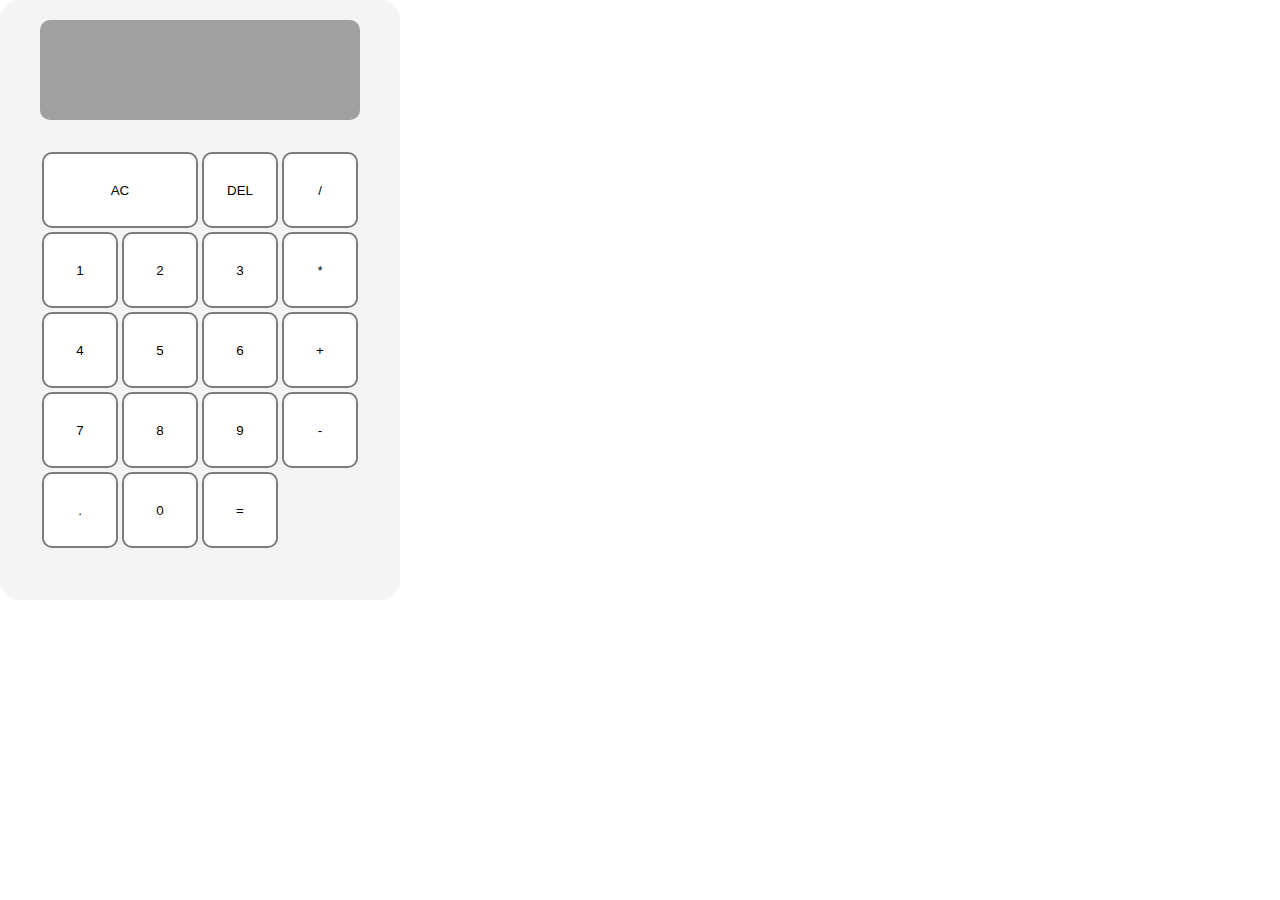
==== calculadora/index.html @ b01d6af9 "Actualizacion" ====
<!DOCTYPE html>
<html lang="en">
<head>
    <meta charset="UTF-8">
    <meta name="viewport" content="width=device-width, initial-scale=1.0">
    <title>calculadora proyecto</title>
    <link rel="stylesheet" href="style.css">
</head>
<body>
    <div class="calculadora">
        <div class="display">
            <div data-valor-superior class="valor-superior"></div>
            <div data-valor-inferior class="valor-inferior"></div>
        </div>

        <button data-borrar-todo class="span2">AC</button>
        <button data-borrar>DEL</button>
        <button data-operador>/</button>
        <button data-numero>1</button>
        <button data-numero>2</button>
        <button data-numero>3</button>
        <button data-operador>*</button>
        <button data-numero>4</button>
        <button data-numero>5</button>
        <button data-numero>6</button>
        <button data-operador>+</button>
        <button data-numero>7</button>
        <button data-numero>8</button>
        <button data-numero>9</button>
        <button data-operador>-</button>
        <button data-numero>.</button>
        <button data-numero>0</button>
        <button data-igual>=</button>
    </div>
    <script src="scrip.js"></script>
</body>
</html>
---- calculadora/style.css ----
*{
    box-sizing: border-box;
    margin: 0;
    padding: 0;
}

.calculadora{
    width: 400px;
    height: 600px;
    background-color: rgb(243, 243, 243);
    display: grid;
    grid-template-columns: repeat(4,80px);
    grid-template-rows: 130px repeat(6,80px);
    justify-content: center;
    border-radius: 20px;
    padding-top: 20px;
} 

.calculadora button{
    font-size: 1.5 rem;
    background-color: rgb(255, 255, 255);
    border-radius: 10px;
    border: 2px #7d7d7d solid;
    margin: 2px;
}

.display{
    height: 100px;
    background-color: #7d7d7d;
    opacity: .7;
    grid-column: 1/-1; /*hace que el elemento ocupe todo el espacio*/
    border: 2px #7d7d7d solid;
    border-radius:10px;
}

.span2 {
    grid-column: span 2;
    
}

.valor-superior{

}

.valor-inferior{

}
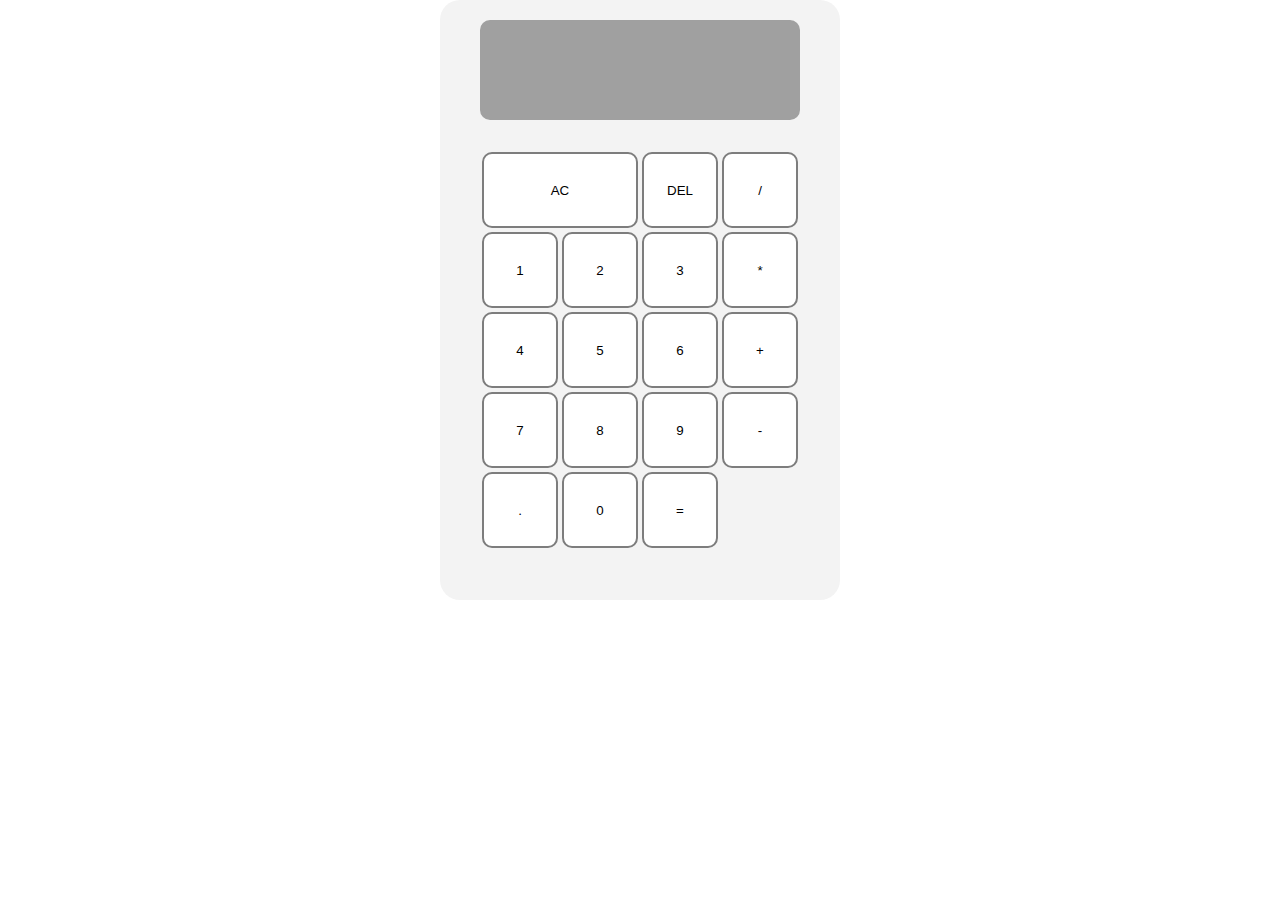
==== commit 3d2294c9: "inicio con codigo js" ====
--- a/calculadora/index.html
+++ b/calculadora/index.html
@@ -1,37 +1,42 @@
 <!DOCTYPE html>
 <html lang="en">
+
 <head>
     <meta charset="UTF-8">
     <meta name="viewport" content="width=device-width, initial-scale=1.0">
     <title>calculadora proyecto</title>
     <link rel="stylesheet" href="style.css">
 </head>
+
 <body>
-    <div class="calculadora">
-        <div class="display">
-            <div data-valor-superior class="valor-superior"></div>
-            <div data-valor-inferior class="valor-inferior"></div>
+    <div class="container">
+        <div class="calculadora">
+            <div class="display">
+                <div data-valor-superior class="valor-superior"></div>
+                <div data-valor-inferior class="valor-inferior"></div>
+            </div>
+
+            <button data-borrar-todo class="span2">AC</button>
+            <button data-borrar>DEL</button>
+            <button data-operador>/</button>
+            <button data-numero>1</button>
+            <button data-numero>2</button>
+            <button data-numero>3</button>
+            <button data-operador>*</button>
+            <button data-numero>4</button>
+            <button data-numero>5</button>
+            <button data-numero>6</button>
+            <button data-operador>+</button>
+            <button data-numero>7</button>
+            <button data-numero>8</button>
+            <button data-numero>9</button>
+            <button data-operador>-</button>
+            <button data-numero>.</button>
+            <button data-numero>0</button>
+            <button data-igual>=</button>
         </div>
-
-        <button data-borrar-todo class="span2">AC</button>
-        <button data-borrar>DEL</button>
-        <button data-operador>/</button>
-        <button data-numero>1</button>
-        <button data-numero>2</button>
-        <button data-numero>3</button>
-        <button data-operador>*</button>
-        <button data-numero>4</button>
-        <button data-numero>5</button>
-        <button data-numero>6</button>
-        <button data-operador>+</button>
-        <button data-numero>7</button>
-        <button data-numero>8</button>
-        <button data-numero>9</button>
-        <button data-operador>-</button>
-        <button data-numero>.</button>
-        <button data-numero>0</button>
-        <button data-igual>=</button>
     </div>
     <script src="scrip.js"></script>
 </body>
+
 </html>--- a/calculadora/style.css
+++ b/calculadora/style.css
@@ -2,6 +2,10 @@
     box-sizing: border-box;
     margin: 0;
     padding: 0;
+}
+.container {
+    display: flex;
+    justify-content: center;
 }
 
 .calculadora{
@@ -24,6 +28,11 @@
     margin: 2px;
 }
 
+.calculadora button:hover {
+    background-color: gray;
+    border: 2px white solid;
+}
+
 .display{
     height: 100px;
     background-color: #7d7d7d;
@@ -31,6 +40,8 @@
     grid-column: 1/-1; /*hace que el elemento ocupe todo el espacio*/
     border: 2px #7d7d7d solid;
     border-radius:10px;
+    text-align: end;
+    padding: 14px 0;
 }
 
 .span2 {
@@ -39,9 +50,11 @@
 }
 
 .valor-superior{
-
+    font-size: 26px;
+    color: white;
 }
 
 .valor-inferior{
-
+    font-size: 40px;
+    color: white;
 }